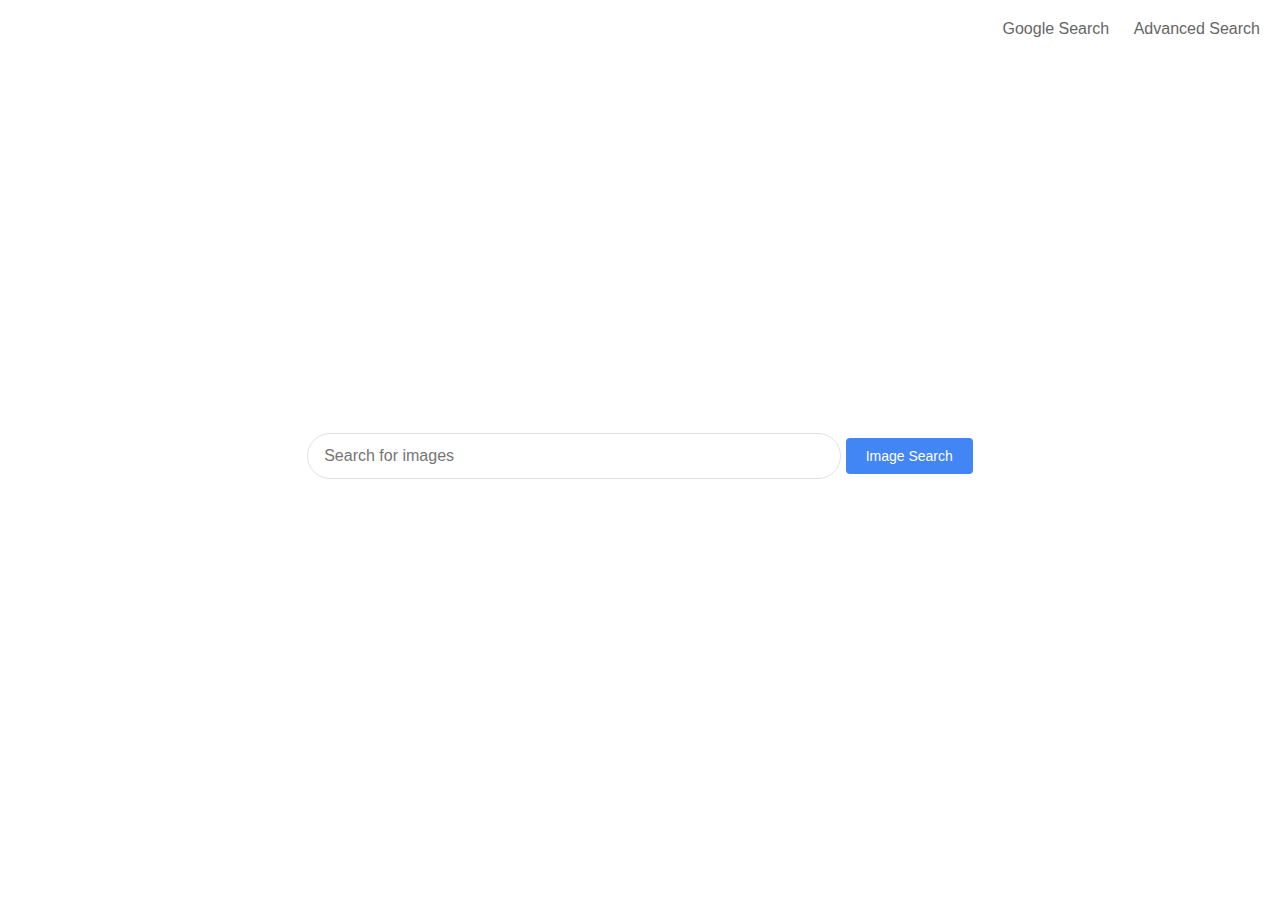
==== html/css/images.html @ 805ee4e2 "Initial commit" ====
<!DOCTYPE html>
<html>
<head>
    <title>Google Image Search</title>
    <link rel="stylesheet" href="styles.css">
</head>
<body>
    <div class="container">
        <div class="header">
            <a href="index.html">Google Search</a>
            <a href="advanced.html">Advanced Search</a>
        </div>
        <div class="search-container">
            <form action="https://www.google.com/search" method="get">
                <input type="text" name="q" class="search-input" placeholder="Search for images">
                <input type="hidden" name="tbm" value="isch">
                <button type="submit" class="search-button">Image Search</button>
            </form>
        </div>
    </div>
</body>
</html>
---- html/css/styles.css ----
body {
    font-family: Arial, sans-serif;
    margin: 0;
    padding: 0;
}

.container {
    display: flex;
    flex-direction: column;
    align-items: center;
    justify-content: center;
    height: 100vh;
}

.header {
    position: absolute;
    top: 20px;
    right: 20px;
}

.header a {
    color: #666;
    text-decoration: none;
    margin-left: 20px;
}

.search-container {
    display: flex;
    flex-direction: column;
    align-items: center;
}

.search-input {
    width: 500px;
    height: 44px;
    padding: 0 16px;
    border: 1px solid #dfe1e5;
    border-radius: 24px;
    font-size: 16px;
}

.search-button {
    margin-top: 16px;
    background-color: #4285f4;
    color: #fff;
    border: none;
    border-radius: 4px;
    padding: 10px 20px;
    font-size: 14px;
    cursor: pointer;
}

.advanced-search-field {
    display: flex;
    flex-direction: column;
    align-items: flex-start;
    margin-bottom: 20px;
}

.advanced-search-field label {
    font-size: 13px;
    color: #333;
    margin-bottom: 4px;
}

.advanced-search-field input {
    width: 500px;
    height: 30px;
    padding: 0 10px;
    border: 1px solid #dfe1e5;
    border-radius: 4px;
    font-size: 14px;
}

.advanced-search-button {
    background-color: #4285f4;
    color: #fff;
    border: none;
    border-radius: 4px;
    padding: 10px 20px;
    font-size: 14px;
    cursor: pointer;
}
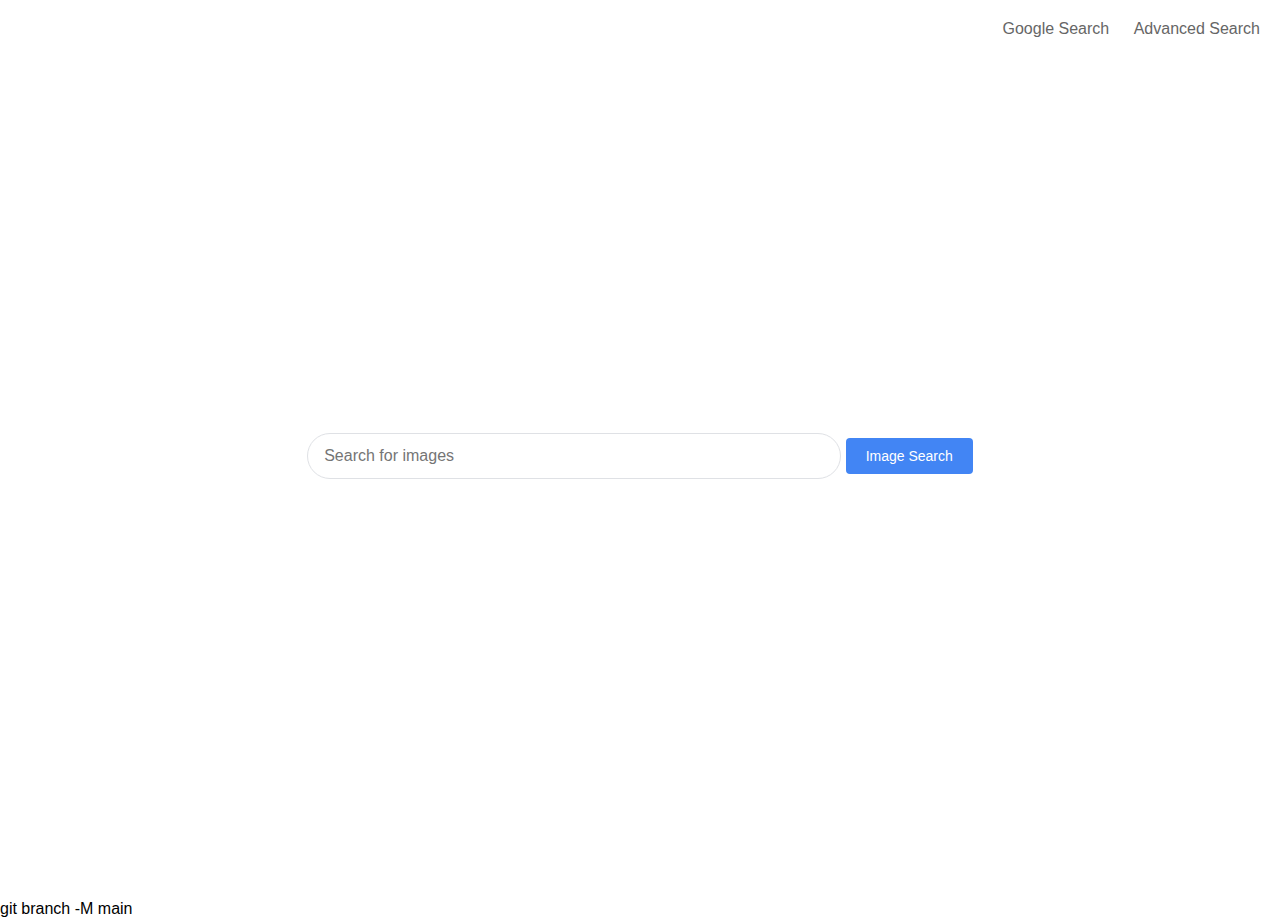
==== commit 5a8d0d78: "Message décrivant les modifications apportées" ====
--- a/html/css/images.html
+++ b/html/css/images.html
@@ -19,4 +19,4 @@
         </div>
     </div>
 </body>
-</html>+</html>git branch -M main